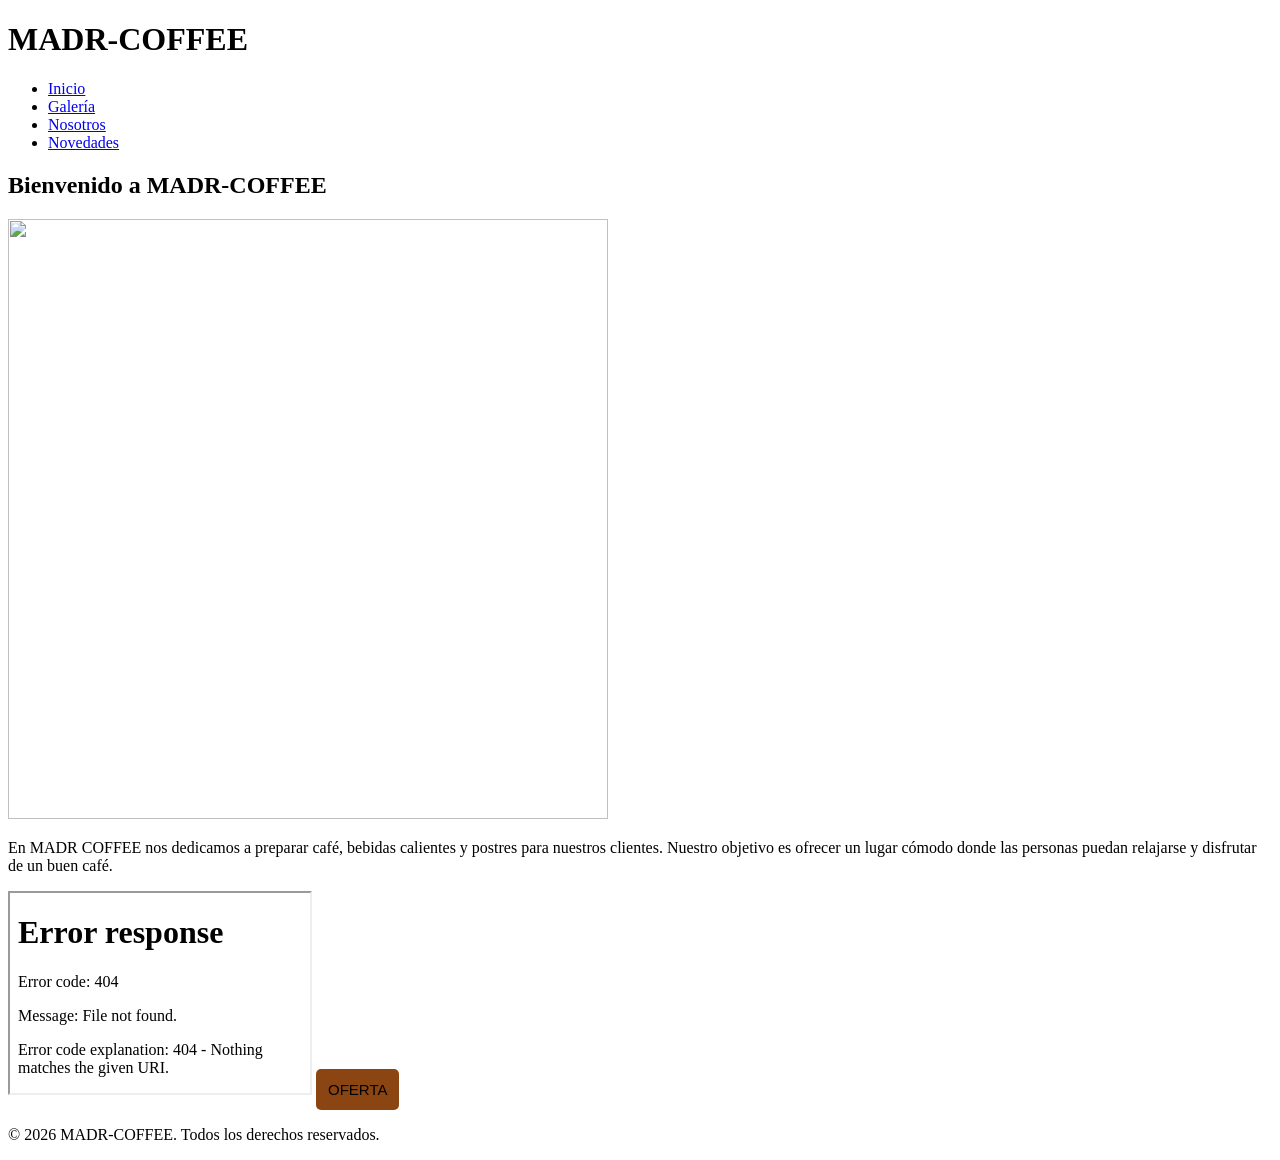
==== index.html @ 047fa1aa "Add files via upload" ====
<!DOCTYPE html>
<html>
<head>
<meta charset="UTF-8">
<title>MADR-COFFEE</title>
<link rel="stylesheet" href="estiloindex.css">
<link rel="icon" type="image/x-icon" href="faviconn.ico">
<style>
.testbtn {
  background-color: #8B4513;
  color:Black;
  font-size: 15px;
  padding: 12px;
  border: none;
  border-radius: 5px;
  cursor: pointer;
}

.testbtn:hover {
  background-color: #808000;
}
</style>
</head>

<body>

<div>
<h1>MADR-COFFEE</h1>

<ul>
<li><a href="index.html">Inicio</a></li>
<li><a href="galeria.html">Galería</a></li>
<li><a href="nosotros.html">Nosotros</a></li>
<li><a href="novedades.html">Novedades</a></li>
</ul>
</div>

<div>
<h2>Bienvenido a MADR-COFFEE</h2>

<img src="Cafe Boutique.jpg" style="width:600px;height:600px;">

<p>
En MADR COFFEE nos dedicamos a preparar café, bebidas calientes y postres para nuestros clientes. 
Nuestro objetivo es ofrecer un lugar cómodo donde las personas puedan relajarse y disfrutar de un buen café.
</p>

<iframe src="PractPublicidad.html" height="200" width="300" title="Iframe Example"></iframe>

<button class="testbtn">OFERTA</button>

</div>

<div>
<p>&copy; 2026 MADR-COFFEE. Todos los derechos reservados.</p>
</div>

</body>
</html>
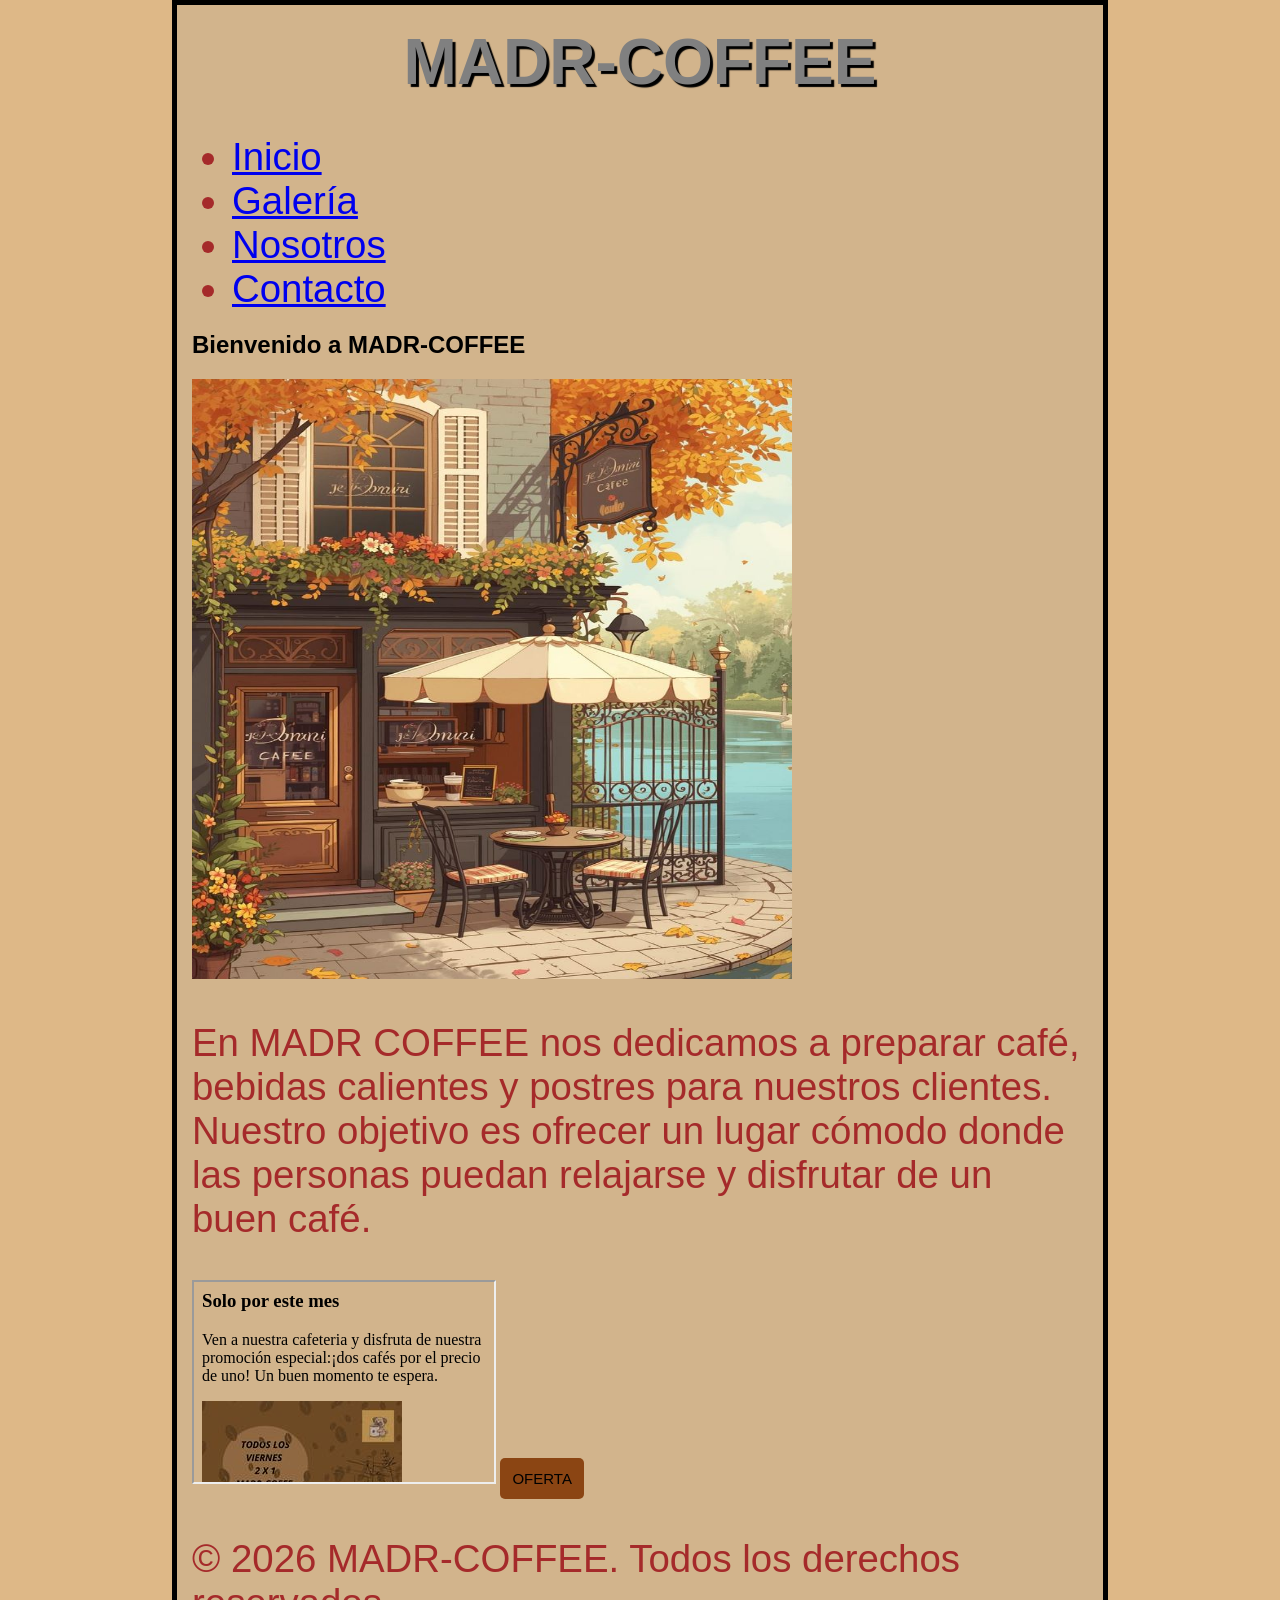
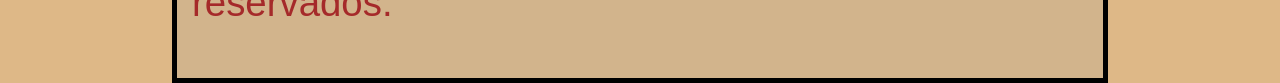
==== commit 93a1ecd1: "Update index.html" ====
--- a/index.html
+++ b/index.html
@@ -31,7 +31,7 @@
 <li><a href="index.html">Inicio</a></li>
 <li><a href="galeria.html">Galería</a></li>
 <li><a href="nosotros.html">Nosotros</a></li>
-<li><a href="novedades.html">Novedades</a></li>
+<li><a href="contacto.html">Contacto</a></li>
 </ul>
 </div>
 
@@ -56,4 +56,4 @@
 </div>
 
 </body>
-</html>+</html>
--- a/estiloindex.css
+++ b/estiloindex.css
@@ -0,0 +1,71 @@
+html {
+background-color: #DEB887;
+font-family: "Open Sans", sans-serif;
+margin: 0;
+padding: 0;
+box-sizing: border-box;
+}
+
+body {
+width: 70%;
+margin: 0 auto;
+background-color: #D2B48C;
+padding: 0 15px 15px 15px;
+border: 5px solid black;
+}
+
+
+h1 {
+text-align: center;
+margin: 0;
+padding: 10px 0;
+color: #696969;
+}
+
+p{
+ color:brown;
+ }
+ 
+li {
+ color:brown
+ }
+} 
+
+@media only screen and (max-width:400px){
+h1 {
+  font-size: 2vw;
+  text-align: center;
+  margin: 0;
+  padding: 10px 0;
+  color: #808080;
+  text-shadow: 3px 3px 1px black;
+}
+
+p{
+    font-size: 1vw;
+ }
+
+li {
+    font-size: 1vw;
+   }
+ }
+
+@media only screen and (min-width:401px) and (max-width:1980px){
+h1{
+  font-size: 5vw;
+  text-align: center;
+  margin: 0;
+  padding: 20px 0;
+  color: #808080;
+  text-shadow: 3px 3px 1px black;
+}
+
+p{
+    font-size:3vw;
+
+ }
+
+li {
+    font-size: 3vw;
+  }
+ } 
